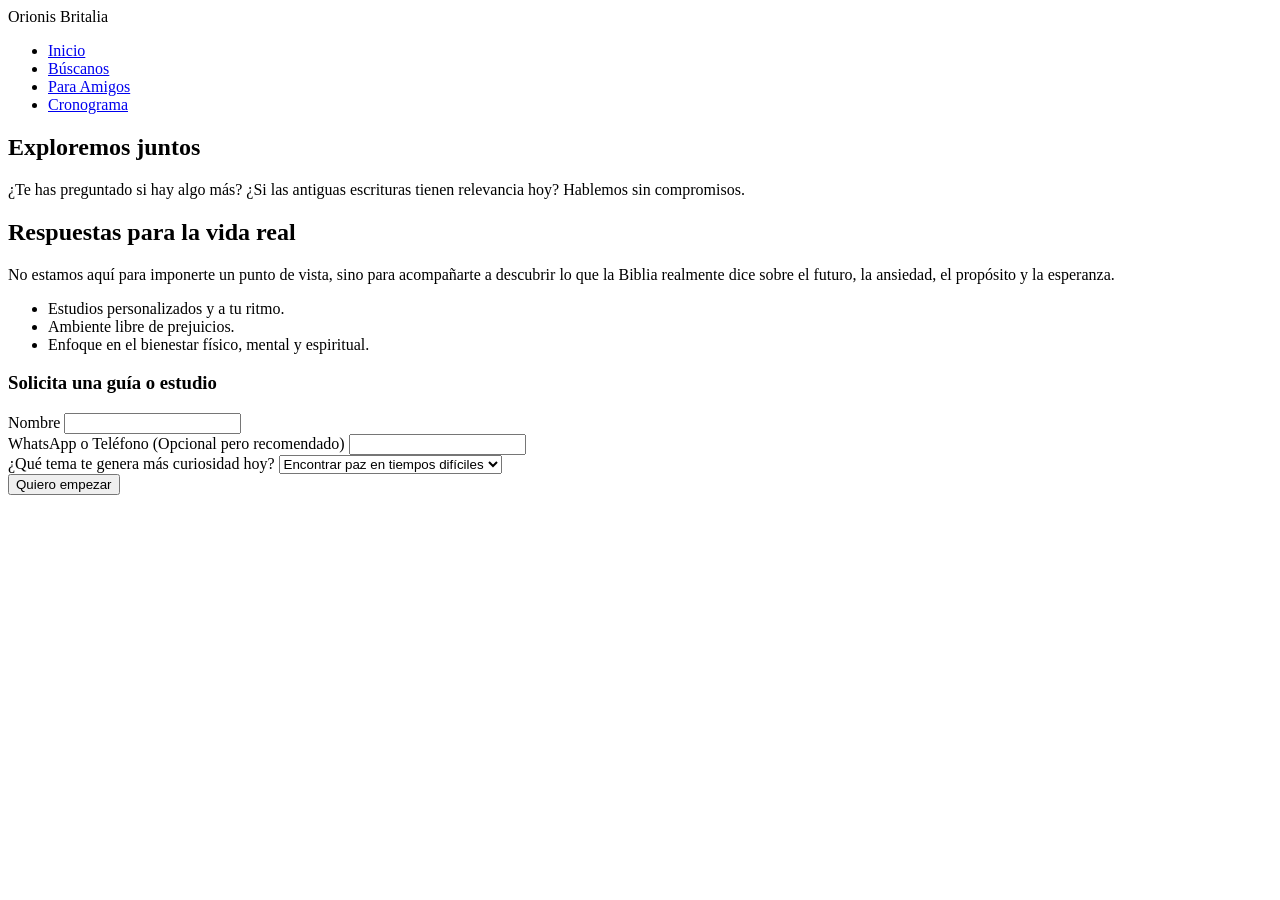
==== amigos.html @ 0699ab92 "Add amigos.html for community engagement" ====
<!DOCTYPE html>
<html lang="es">
<head>
    <meta charset="UTF-8">
    <meta name="viewport" content="width=device-width, initial-scale=1.0">
    <title>Para Amigos | Orionis Britalia</title>
    <link rel="stylesheet" href="styles.css">
</head>
<body>
    <nav class="navbar">
        <div class="logo">Orionis <span>Britalia</span></div>
        <ul class="nav-links">
            <li><a href="index.html">Inicio</a></li>
            <li><a href="buscanos.html">Búscanos</a></li>
            <li><a href="amigos.html">Para Amigos</a></li>
            <li><a href="cronograma.html">Cronograma</a></li>
        </ul>
    </nav>

    <section class="page-header">
        <h1>Exploremos juntos</h1>
        <p>¿Te has preguntado si hay algo más? ¿Si las antiguas escrituras tienen relevancia hoy? Hablemos sin compromisos.</p>
    </section>

    <section class="study-section container">
        <div class="study-text">
            <h2>Respuestas para la vida real</h2>
            <p>No estamos aquí para imponerte un punto de vista, sino para acompañarte a descubrir lo que la Biblia realmente dice sobre el futuro, la ansiedad, el propósito y la esperanza.</p>
            <ul>
                <li>Estudios personalizados y a tu ritmo.</li>
                <li>Ambiente libre de prejuicios.</li>
                <li>Enfoque en el bienestar físico, mental y espiritual.</li>
            </ul>
        </div>
        
        <div class="study-form">
            <h3>Solicita una guía o estudio</h3>
            <form action="https://formsubmit.co/tu-correo@gmail.com" method="POST" class="form">
                <input type="hidden" name="_subject" value="Solicitud de Estudio Bíblico - Amigos">
                <div class="input-group">
                    <label>Nombre</label>
                    <input type="text" name="name" required>
                </div>
                <div class="input-group">
                    <label>WhatsApp o Teléfono (Opcional pero recomendado)</label>
                    <input type="text" name="phone">
                </div>
                <div class="input-group">
                    <label>¿Qué tema te genera más curiosidad hoy?</label>
                    <select name="interest">
                        <option value="paz_mental">Encontrar paz en tiempos difíciles</option>
                        <option value="profecias">Entender las profecías y el futuro</option>
                        <option value="salud">Principios de salud y bienestar</option>
                        <option value="basico">Conocer lo básico de la Biblia</option>
                    </select>
                </div>
                <button type="submit" class="btn-primary">Quiero empezar</button>
            </form>
        </div>
    </section>
    <script src="script.js"></script>
</body>
</html>
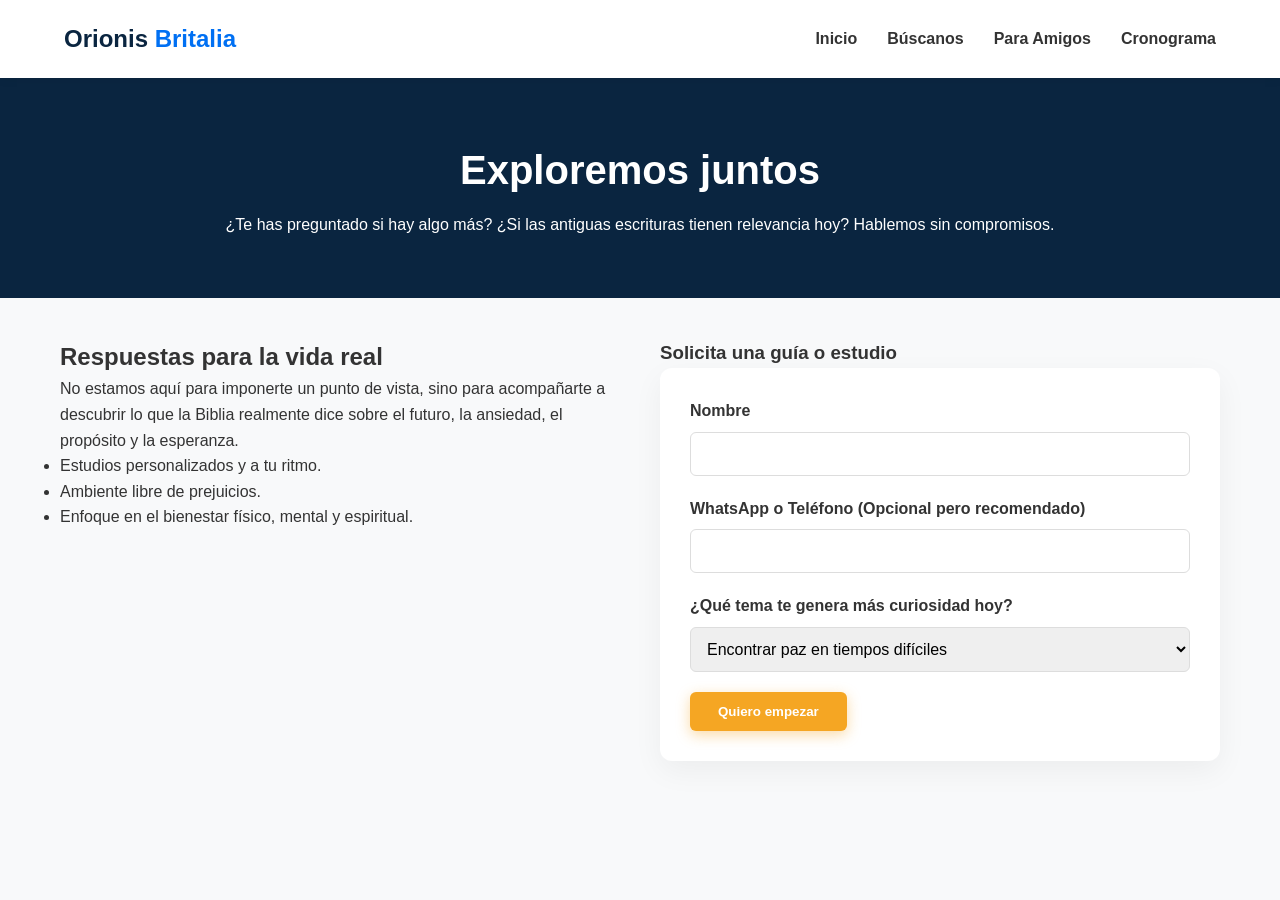
==== commit 1ee6fb87: "Update amigos.html" ====
--- a/amigos.html
+++ b/amigos.html
@@ -3,7 +3,7 @@
 <head>
     <meta charset="UTF-8">
     <meta name="viewport" content="width=device-width, initial-scale=1.0">
-    <title>Para Amigos | Orionis Britalia</title>
+    <title>Orionis Britalia</title>
     <link rel="stylesheet" href="styles.css">
 </head>
 <body>
--- a/styles.css
+++ b/styles.css
@@ -0,0 +1,228 @@
+:root {
+    --primary: #0A2540; /* Azul profundo y elegante */
+    --secondary: #0070F3; /* Azul eléctrico, más high-tech */
+    --accent: #F5A623; /* Naranja cálido para CTAs */
+    --text-main: #333333;
+    --text-light: #666666;
+    --bg-light: #F8F9FA;
+    --white: #FFFFFF;
+}
+
+* {
+    margin: 0;
+    padding: 0;
+    box-sizing: border-box;
+    font-family: 'Inter', sans-serif;
+}
+
+body {
+    background-color: var(--bg-light);
+    color: var(--text-main);
+    line-height: 1.6;
+}
+
+.container {
+    max-width: 1200px;
+    margin: 0 auto;
+    padding: 40px 20px;
+}
+
+/* Navbar */
+.navbar {
+    display: flex;
+    justify-content: space-between;
+    align-items: center;
+    padding: 20px 5%;
+    background-color: var(--white);
+    box-shadow: 0 2px 10px rgba(0,0,0,0.05);
+    position: sticky;
+    top: 0;
+    z-index: 100;
+}
+
+.logo {
+    font-size: 1.5rem;
+    font-weight: 800;
+    color: var(--primary);
+}
+
+.logo span {
+    color: var(--secondary);
+}
+
+.nav-links {
+    list-style: none;
+    display: flex;
+}
+
+.nav-links li {
+    margin-left: 30px;
+}
+
+.nav-links a {
+    text-decoration: none;
+    color: var(--text-main);
+    font-weight: 600;
+    transition: color 0.3s ease;
+}
+
+.nav-links a:hover {
+    color: var(--secondary);
+}
+
+/* Buttons */
+.btn-primary, .btn-secondary {
+    display: inline-block;
+    padding: 12px 28px;
+    border-radius: 6px;
+    font-weight: 600;
+    text-decoration: none;
+    transition: all 0.3s ease;
+    border: none;
+    cursor: pointer;
+}
+
+.btn-primary {
+    background-color: var(--accent);
+    color: var(--white);
+    box-shadow: 0 4px 14px rgba(245, 166, 35, 0.4);
+}
+
+.btn-primary:hover {
+    transform: translateY(-2px);
+    box-shadow: 0 6px 20px rgba(245, 166, 35, 0.6);
+}
+
+.btn-secondary {
+    background-color: transparent;
+    color: var(--primary);
+    border: 2px solid var(--primary);
+}
+
+.btn-secondary:hover {
+    background-color: var(--primary);
+    color: var(--white);
+}
+
+/* Hero Section */
+.hero {
+    height: 80vh;
+    display: flex;
+    align-items: center;
+    justify-content: center;
+    text-align: center;
+    background: linear-gradient(135deg, var(--bg-light) 0%, #e9ecef 100%);
+    padding: 0 20px;
+}
+
+.hero-content h1 {
+    font-size: 3.5rem;
+    color: var(--primary);
+    margin-bottom: 20px;
+    letter-spacing: -1px;
+}
+
+.hero-content p {
+    font-size: 1.2rem;
+    color: var(--text-light);
+    max-width: 600px;
+    margin: 0 auto 30px auto;
+}
+
+/* Headers de páginas internas */
+.page-header {
+    text-align: center;
+    padding: 60px 20px;
+    background-color: var(--primary);
+    color: var(--white);
+}
+
+.page-header h1 {
+    font-size: 2.5rem;
+    margin-bottom: 10px;
+}
+
+/* Grids & Forms */
+.contact-section, .study-section {
+    display: grid;
+    grid-template-columns: 1fr 1fr;
+    gap: 40px;
+}
+
+.form {
+    background: var(--white);
+    padding: 30px;
+    border-radius: 12px;
+    box-shadow: 0 10px 30px rgba(0,0,0,0.05);
+}
+
+.input-group {
+    margin-bottom: 20px;
+}
+
+.input-group label {
+    display: block;
+    margin-bottom: 8px;
+    font-weight: 600;
+    color: var(--text-main);
+}
+
+.input-group input, .input-group textarea, .input-group select {
+    width: 100%;
+    padding: 12px;
+    border: 1px solid #ddd;
+    border-radius: 6px;
+    font-size: 1rem;
+    transition: border 0.3s;
+}
+
+.input-group input:focus, .input-group textarea:focus {
+    border-color: var(--secondary);
+    outline: none;
+}
+
+/* Cronograma Cards */
+.schedule-grid {
+    display: grid;
+    grid-template-columns: repeat(auto-fit, minmax(300px, 1fr));
+    gap: 30px;
+}
+
+.card {
+    background: var(--white);
+    padding: 30px;
+    border-radius: 12px;
+    box-shadow: 0 5px 20px rgba(0,0,0,0.05);
+    border-top: 4px solid var(--secondary);
+}
+
+.card h3 {
+    color: var(--primary);
+}
+
+.card .time {
+    color: var(--accent);
+    font-weight: 600;
+    margin-bottom: 15px;
+}
+
+footer {
+    text-align: center;
+    padding: 30px;
+    background-color: var(--primary);
+    color: var(--white);
+    margin-top: 40px;
+}
+
+/* Responsive */
+@media screen and (max-width: 768px) {
+    .contact-section, .study-section {
+        grid-template-columns: 1fr;
+    }
+    .hero-content h1 {
+        font-size: 2.5rem;
+    }
+    .nav-links {
+        display: none; /* Simplificado para el ejemplo, manejado en JS */
+    }
+}
